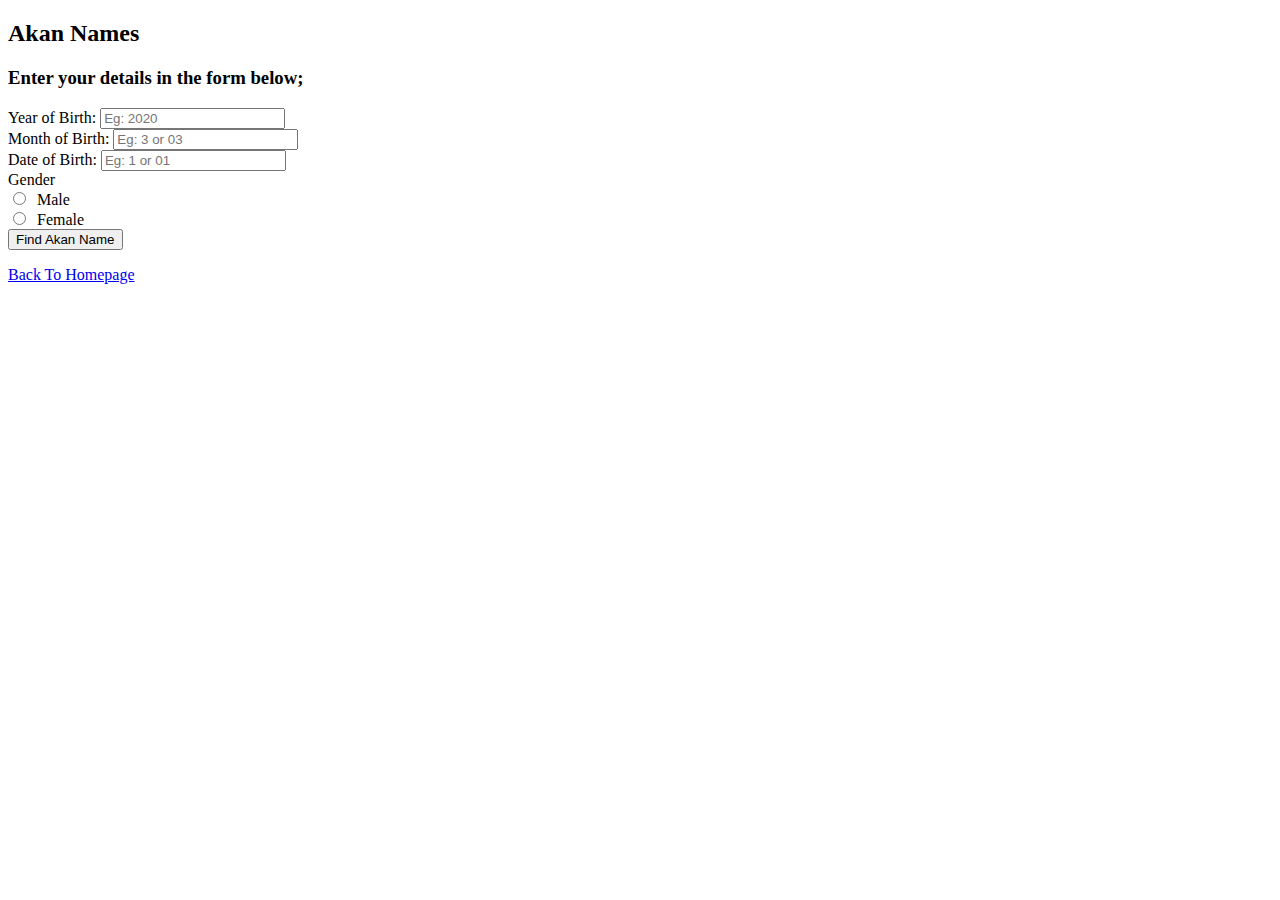
==== form/form.html @ dc6b99e5 "It will add a form html file" ====
<!DOCTYPE html>
<html lang="en">
    <head>
         <meta charset="UTF-8">
         <meta http-equiv="X-UA-Compatible" content="IE=edge">
         <meta name="description" content="Portfolio sample">
         <meta name="viewport" content="width=device-width, initial-scale=1.0">
         <link rel="stylesheet" 
          href="https://cdnjs.cloudflare.com/ajax/libs/font-awesome/4.7.0/css/font-awesome.min.css">
         <link href="styles.css" rel="stylesheet" type="text/css">
         <title>Akan names</title>
    </head>
    <body>
      <!-- <div class="back-to-homepg">
        <a href="index.html" class="backhomebtn">Back To Homepage</a>
      </div> -->
      <script src="javascript/akan.js"></script>
        <h2 class="heading-form">Akan Names</h2>
        <h3 class="heading-form">Enter your details in the form below;</h3>
      <div class="overlay">
        <div class="container">
         
          <form name="myForm" class="form" onsubmit="validate();">
            <div class="form-group">
              <label for="number">Year of Birth:</label>
              <input type="number" class="form-control" id="year" placeholder="Eg: 2020 " name="year">
            </div>
            <div class="form-group">
              <label for="month">Month of Birth:</label>
              <input type="number" class="form-control" id="month" placeholder="Eg: 3 or 03" name="month">
            </div>
            <div class="form-group">
              <label for="date">Date of Birth:</label>
              <input type="number" class="form-control" id="date" placeholder="Eg: 1 or 01" name="date">
            </div>
            <div class="form-group">
              <label for="month">Gender</label><br>
              <div class="form-check-inline">
                <label class="form-check-label">
                  <input type="radio" class="form-check-input" name="gender" id="male">&nbsp; Male 
                </label>
              </div>
              <div class="form-check-inline">
                <label class="form-check-label">
                  <input type="radio" class="form-check-input" name="gender" id="female">&nbsp; Female 
                </label>
              </div>
            </div>
            <button type="submit" class="btn btn-primary" onclick="findName();">Find Akan Name</button>
            <br>
          </form>
          <p id="results"> </p>
        </div>
    </div>
    
    <div class="back-to-homepg">
      <a href="index.html" class="backhomebtn">Back To Homepage</a>
    </div>

    </body>

    
</html>
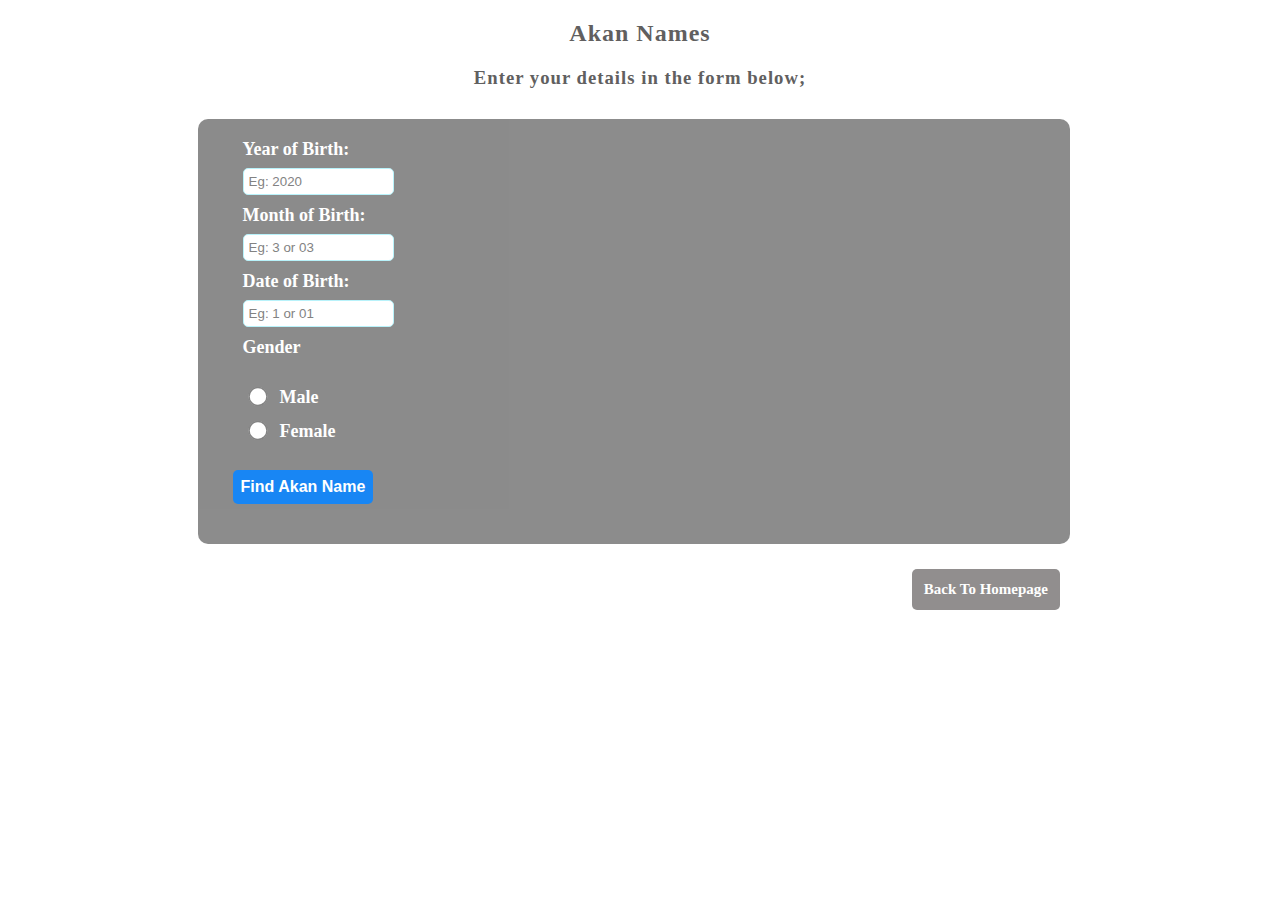
==== commit 103c1351: "it will change some css styling to the form page" ====
--- a/form/form.html
+++ b/form/form.html
@@ -7,57 +7,52 @@
          <meta name="viewport" content="width=device-width, initial-scale=1.0">
          <link rel="stylesheet" 
           href="https://cdnjs.cloudflare.com/ajax/libs/font-awesome/4.7.0/css/font-awesome.min.css">
-         <link href="styles.css" rel="stylesheet" type="text/css">
+         <link href="../css/styles.css" rel="stylesheet" type="text/css">
          <title>Akan names</title>
     </head>
-    <body>
-      <!-- <div class="back-to-homepg">
-        <a href="index.html" class="backhomebtn">Back To Homepage</a>
-      </div> -->
-      <script src="javascript/akan.js"></script>
+   <body>
+      <script src="../javascript/akan.js"></script>
         <h2 class="heading-form">Akan Names</h2>
         <h3 class="heading-form">Enter your details in the form below;</h3>
       <div class="overlay">
-        <div class="container">
-         
-          <form name="myForm" class="form" onsubmit="validate();">
-            <div class="form-group">
-              <label for="number">Year of Birth:</label>
-              <input type="number" class="form-control" id="year" placeholder="Eg: 2020 " name="year">
-            </div>
-            <div class="form-group">
-              <label for="month">Month of Birth:</label>
-              <input type="number" class="form-control" id="month" placeholder="Eg: 3 or 03" name="month">
-            </div>
-            <div class="form-group">
-              <label for="date">Date of Birth:</label>
-              <input type="number" class="form-control" id="date" placeholder="Eg: 1 or 01" name="date">
-            </div>
-            <div class="form-group">
-              <label for="month">Gender</label><br>
-              <div class="form-check-inline">
-                <label class="form-check-label">
-                  <input type="radio" class="form-check-input" name="gender" id="male">&nbsp; Male 
-                </label>
-              </div>
-              <div class="form-check-inline">
-                <label class="form-check-label">
-                  <input type="radio" class="form-check-input" name="gender" id="female">&nbsp; Female 
-                </label>
-              </div>
-            </div>
-            <button type="submit" class="btn btn-primary" onclick="findName();">Find Akan Name</button>
-            <br>
-          </form>
-          <p id="results"> </p>
-        </div>
-    </div>
+         <div class="container">         
+             <form name="myForm" class="form" onsubmit="validate();">
+                  <div class="form-group">
+                      <label for="number">Year of Birth:</label>
+                      <input type="number" class="form-control" id="year" placeholder="Eg: 2020 " name="year">
+                  </div>
+                  <div class="form-group">
+                      <label for="month">Month of Birth:</label>
+                      <input type="number" class="form-control" id="month" placeholder="Eg: 3 or 03" name="month">
+                  </div>
+                 <div class="form-group">
+                      <label for="date">Date of Birth:</label>
+                      <input type="number" class="form-control" id="date" placeholder="Eg: 1 or 01" name="date">
+                 </div>
+                 <div class="form-group">
+                      <label for="month">Gender</label><br>
+                      <div class="form-check-inline">
+                           <label class="form-check-label">
+                                <input type="radio" class="form-check-input" name="gender" id="male">&nbsp; Male 
+                          </label>
+                      </div>
+                      <div class="form-check-inline">
+                            <label class="form-check-label">
+                               <input type="radio" class="form-check-input" name="gender" id="female">&nbsp; Female 
+                            </label>
+                      </div>
+                 </div>
+                 <button id="submitbtn" type="submit" class="btn btn-primary" onclick="findName();">Find Akan Name</button>
+                 <br>
+             </form>
+             <p id="results"> </p>
+         </div>
+     </div>
     
-    <div class="back-to-homepg">
-      <a href="index.html" class="backhomebtn">Back To Homepage</a>
-    </div>
-
-    </body>
+     <div class="back-to-homepg">
+         <a href="index.html" class="backhomebtn">Back To Homepage</a>
+     </div>
+  </body>
 
     
 </html>--- a/css/styles.css
+++ b/css/styles.css
@@ -0,0 +1,266 @@
+@media screen and (max-width: 600px) {
+    .navbar a {
+      float: none;
+      width: 100%;
+    }
+  }
+  #main-body{
+     background-color: #35D6ED;
+     /* margin: 20px; */
+     font-family: Roboto;
+  }
+   #nav li{
+     display:inline-block;
+   }
+   .navbar {
+     background-color: white;
+     display: flexbox;
+   }
+   .navbar a {
+     font-weight: .2em; 
+     float: right;
+     color: black;
+     text-align: center;
+     padding: 10px;
+     text-decoration: none;
+     font-size: 20px;
+   }
+   .navbar a:hover {
+     font-size: larger;
+     font-weight: bold;
+     color: black;
+     background-color: #35D6ED;
+   }
+   #span1{
+       color: #007AF3;
+   }
+   .container{
+       display: flex;
+       place-content: space-between;
+   }
+  ul{
+     list-style-type: none;
+     margin: 0;
+     padding: 0;
+  }
+  ol{
+     list-style-type: none;
+     margin: 0;
+     padding: 0;
+  }
+  section{
+      padding:50px,50px;
+  }
+  .hero{
+      text-align: center;
+      /* padding-left: 280px; */
+  }
+  .heading{
+      font-weight: bold;
+      font-size: 2.3em;
+      letter-spacing: 3px;
+      color: rgb(65, 70, 70);
+  }
+ 
+  #heading1{
+     margin-top: 2em;
+  }
+  #span2{
+    font-weight: bold;
+  }
+  #parax{
+      color: #007AF3;
+      letter-spacing: 1.2px;
+      font-size: 1.2em;
+      font-weight: bold;
+  }
+ #paray{
+     letter-spacing: 1.2px;
+     font-size: 1.2em;
+ }
+ #ghana{
+     float: right;
+     padding-top: 150px; 
+     overflow: auto;
+     }
+ #baby{
+     height: 280px;
+     width: 350px;
+ }
+ .btnlike{
+     background-color: #007AF3;
+     padding: 13px;
+     color: white;
+     text-decoration: none;
+     width: 12 0px;
+     font-size: 15px;
+     font-weight: bold;
+     display: inline-block;
+     margin-bottom: 10px;
+     border-radius: 5px;
+ }
+ .backhomebtn {
+     background-color:rgb(145, 142, 142);
+     padding: 12px;
+     color: white;
+     text-decoration: none;
+     width: 12 0px;
+     font-size: 15px;
+     font-weight: bold;
+     margin-top: 25px;
+     margin-right: 212px;
+     float: right;
+     border-radius: 5px;
+ }
+ .procedure{
+     background-color: black;
+     color: white;
+     margin-top: 30px;
+ 
+ }
+ #headinglist{
+     font-style: italic,;
+ }
+ .procedure-list{
+     margin: 20px;
+     padding-left: 30px;
+     margin-top: 30px;
+ }
+ .list{
+     margin-bottom: 20px;
+     margin-left: 30px;
+     position: relative;
+ }
+ .list:before {
+      content: "";
+      left: -30px;
+      position: absolute;
+      width: 20px;
+      height: 20px;
+      background-image: url("../images/bulletmark5.png");
+      background-size: contain;
+      margin-right: 20px;
+      float: left;    
+ }
+ .name-section{
+     background: #00ABF0;
+     color: white;
+ 
+ }
+ .akan-names{
+     background: #0065ca;
+     margin: 80px 30px;
+     text-align: center;
+     padding: 20px 20px;
+     width: 80%;
+     border-radius: 15px;
+ 
+ }
+ .girl{
+     width: 90px;
+     height: 90px;
+     border: 5px solid#0065ca;
+     border-radius: 50%;
+     margin-top: -4.5em;
+ }
+ h4{
+     font-size: large;
+ }
+ .contact-section{
+     margin-top: 10px 20px;
+     float: left;
+ }
+ label{
+     display: block;
+     margin-bottom: 8px;
+ }
+ input,textarea{
+     width: 80%;
+     padding: 5px;
+     margin-bottom: 10px;
+     border-radius:5px;
+     border: 1px solid rgb(177, 241, 250);
+     box-sizing:border-box;
+     
+ }
+ .send-message {
+     background-color:#007AF3 ;
+     color: white;
+     font-weight: bold;
+     font-size:15px ;
+     border: none;
+     margin-bottom: 10px;
+ } 
+ html {
+     scroll-behavior: smooth;
+ }
+ 
+ .overlay{
+   background-color: rgb(0,0,0,0.5);
+   margin-left: 15%;
+   margin-right: 16%;
+   opacity: 0.9;
+   border-radius: 10px;
+   margin-top: 30px;
+ }
+ .heading-form{
+     text-align: center;
+     color: rgb(97, 95, 95);
+     letter-spacing: 1px;
+ }
+ label{
+     display: block;
+     width: 100%;
+    
+ }
+ .form{
+   margin-bottom: 20px;
+   padding-bottom: 20px;
+   padding-top: 20px;
+   padding-left: 35px;
+ }
+ .form-group{
+   color: rgb(255, 255, 255);
+   font-weight: 600;
+   font-size: 18px;
+   padding-left: 10px;
+ }
+ .form-check-label{
+   color: rgb(255, 255, 255);
+ }
+ input[type="radio"] {
+   -webkit-transform: scale(1.5);
+   transform: scale(1.5);
+   width: 20px; 
+ }
+ @media only screen and (max-width: 600px){
+   .overlay{
+     margin-left: 1%;
+     margin-right: 2%;
+   }
+ }
+ @media only screen and (max-width: 800px){
+   .overlay{
+     margin-left: 1%;
+     margin-right: 1%;
+   } 
+ }
+ #copyright{
+   margin-top: 340px;
+   margin-bottom: 20px;
+   text-align: center;
+   background-color: grey;
+   padding: 10px;
+   width: 520px;
+ } 
+ #submitbtn{
+    background-color: #007AF3;
+    border: 0;
+    padding: 8px;
+    color: white;
+    font-weight: bold;
+    font-size: 16px;
+    border-radius: 5px;
+    margin-top: 15px;
+  }  
+ 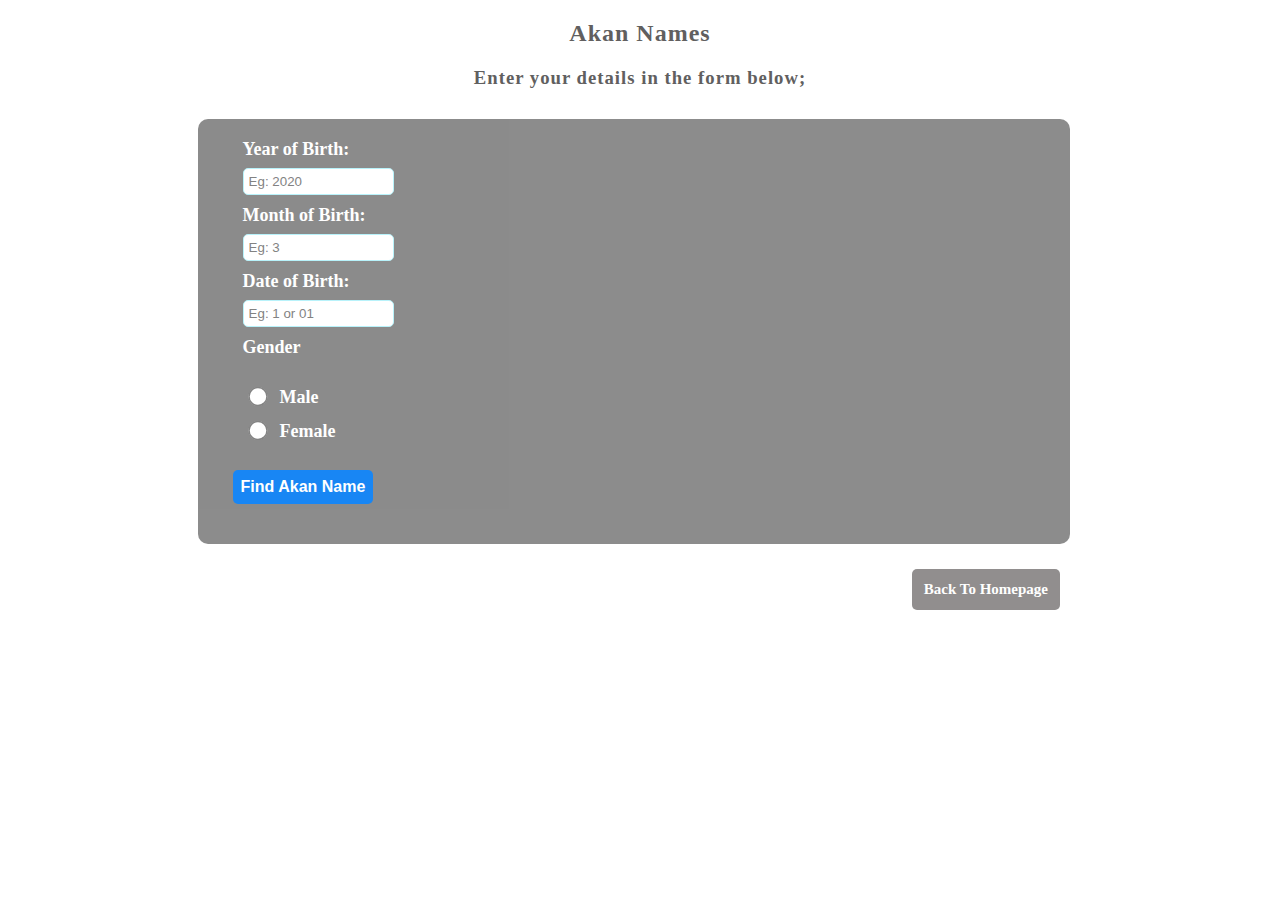
==== commit 3c9a9317: "it will change some css styling to the form page" ====
--- a/form/form.html
+++ b/form/form.html
@@ -23,7 +23,7 @@
                   </div>
                   <div class="form-group">
                       <label for="month">Month of Birth:</label>
-                      <input type="number" class="form-control" id="month" placeholder="Eg: 3 or 03" name="month">
+                      <input type="number" class="form-control" id="month" placeholder="Eg: 3" name="month">
                   </div>
                  <div class="form-group">
                       <label for="date">Date of Birth:</label>
@@ -50,7 +50,7 @@
      </div>
     
      <div class="back-to-homepg">
-         <a href="index.html" class="backhomebtn">Back To Homepage</a>
+         <a href=".../index.html" class="backhomebtn">Back To Homepage</a>
      </div>
   </body>
 
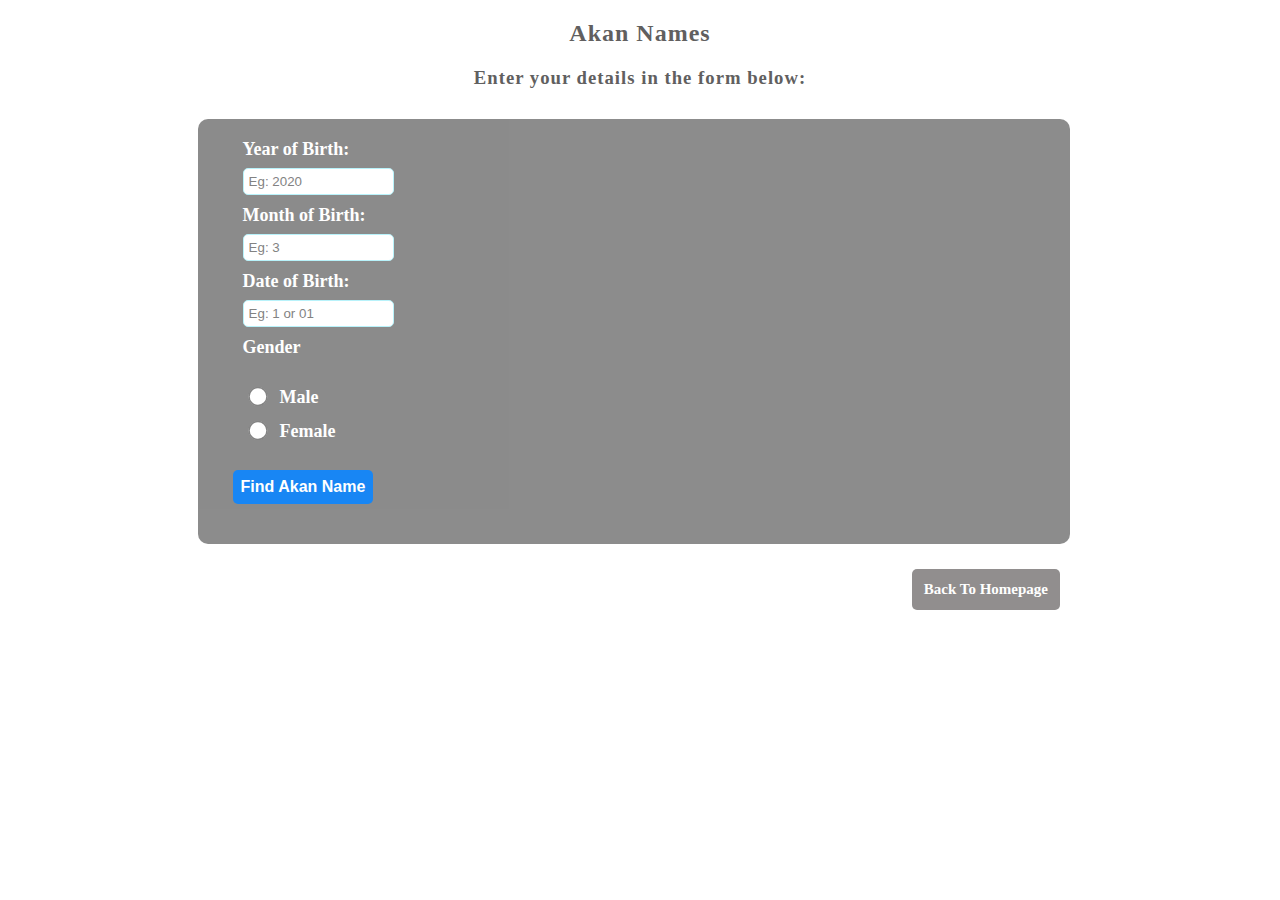
==== commit 6baeee0a: "it will change some css styling to the form page" ====
--- a/form/form.html
+++ b/form/form.html
@@ -13,7 +13,7 @@
    <body>
       <script src="../javascript/akan.js"></script>
         <h2 class="heading-form">Akan Names</h2>
-        <h3 class="heading-form">Enter your details in the form below;</h3>
+        <h3 class="heading-form">Enter your details in the form below:</h3>
       <div class="overlay">
          <div class="container">         
              <form name="myForm" class="form" onsubmit="validate();">
@@ -50,7 +50,7 @@
      </div>
     
      <div class="back-to-homepg">
-         <a href=".../index.html" class="backhomebtn">Back To Homepage</a>
+         <a href="../index.html" class="backhomebtn">Back To Homepage</a>
      </div>
   </body>
 
